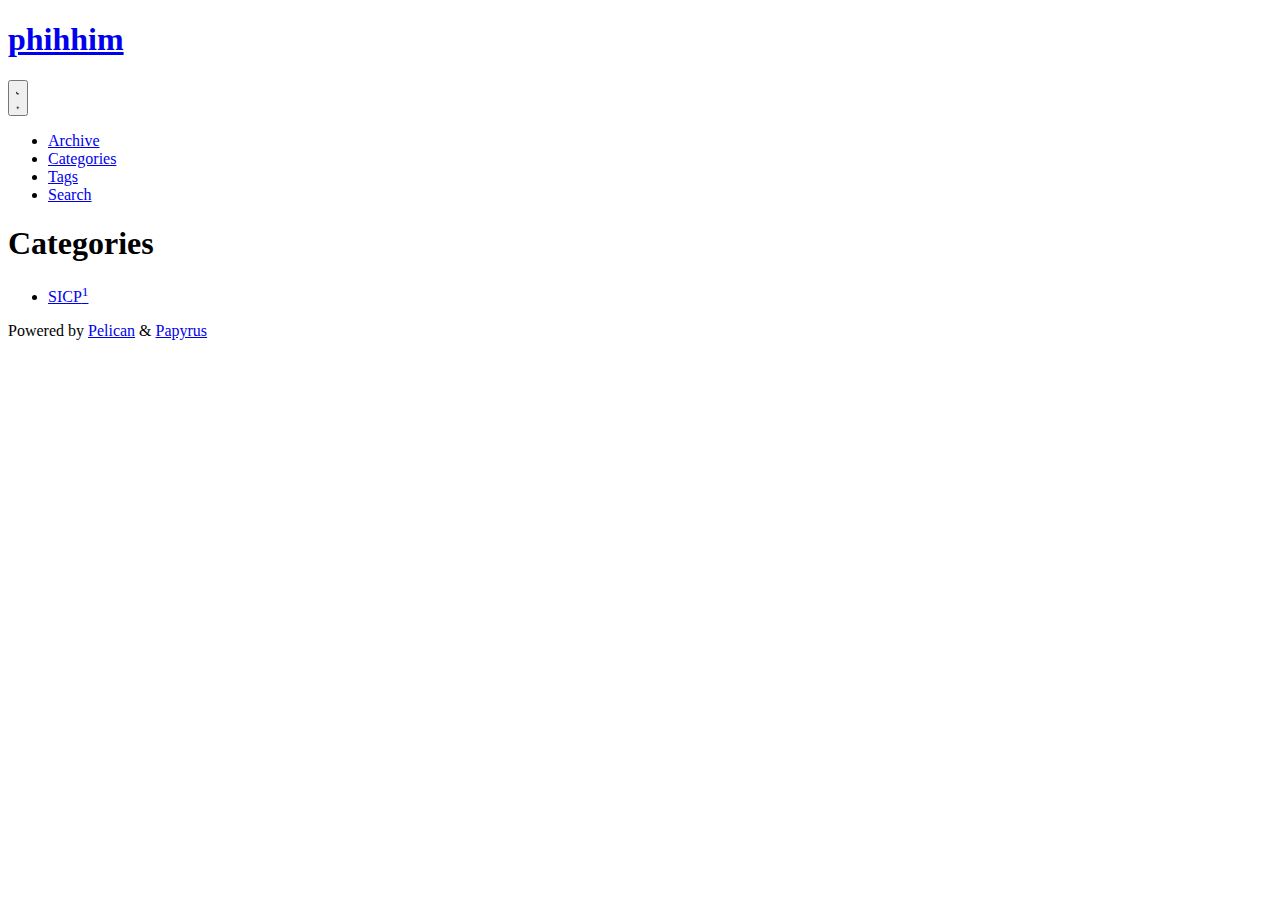
==== output/categories.html @ c107db5b "first" ====
<!DOCTYPE html>
<html lang="en">

<head>
    <meta charset="utf-8" />
    <meta name="viewport" content="width=device-width, initial-scale=1.0" />
    <meta name="generator" content="Pelican" />
    <meta name="description" content="phihhim Blog Posts">
    <title>phihhim | Categories</title>
    <link rel="stylesheet" href="https://cdnjs.cloudflare.com/ajax/libs/font-awesome/5.15.4/css/all.min.css" />
    <link rel="stylesheet" href="https://fonts.googleapis.com/css?family=Roboto+Slab|Ruda" />
    <link rel="stylesheet" type="text/css" href="/theme/css/main.css" />
    <link rel="stylesheet" type="text/css" href="/theme/css/pygment.css" />
    <link rel="shortcut icon" href="/favicon.ico" type="image/x-icon">
    <link rel="stylesheet" href="/theme/css/stork.css">
    <link rel="stylesheet" media="screen and (prefers-color-scheme: dark)"
        href="/theme/css/stork-dark.css">
</head>

<body class="min-h-screen flex flex-col max-w-7xl lg:max-w-none text-zinc-800 bg-neutral-100 
    dark:bg-neutral-900 dark:text-zinc-300 container mx-auto justify-center md:px-3 ">
    <script>
        if (localStorage.getItem('color-theme') === 'dark' || (!('color-theme' in localStorage) && window.matchMedia(
                '(prefers-color-scheme: dark)').matches)) {
            document.documentElement.classList.add('dark');
        } else {
            document.documentElement.classList.remove('dark')
        }
    </script>
    <nav class="sm:flex sm:justify-between xl:ml-32 pl-4 items-center">
        <div class="flex pt-4">
            <h1 class="font-semibold text-2xl"><a href="/">phihhim</a></h1>
            <button id="theme-toggle" type="button" aria-label="Light|Dark"
                class="text-zinc-700 dark:text-zinc-400 rounded-full focus:outline-none text-sm ml-2 p-1">
                <svg id="theme-toggle-dark-icon" class="w-5 h-5 hidden" fill="currentColor" viewBox="0 0 20 20"
                    xmlns="http://www.w3.org/2000/svg">
                    <path d="M17.293 13.293A8 8 0 016.707 2.707a8.001 8.001 0 1010.586 10.586z"></path>
                </svg>
                <svg id="theme-toggle-light-icon" class="w-5 h-5 hidden" fill="currentColor" viewBox="0 0 20 20"
                    xmlns="http://www.w3.org/2000/svg">
                    <path
                        d="M10 2a1 1 0 011 1v1a1 1 0 11-2 0V3a1 1 0 011-1zm4 8a4 4 0 11-8 0 4 4 0 018 0zm-.464 4.95l.707.707a1 1 0 001.414-1.414l-.707-.707a1 1 0 00-1.414 1.414zm2.12-10.607a1 1 0 010 1.414l-.706.707a1 1 0 11-1.414-1.414l.707-.707a1 1 0 011.414 0zM17 11a1 1 0 100-2h-1a1 1 0 100 2h1zm-7 4a1 1 0 011 1v1a1 1 0 11-2 0v-1a1 1 0 011-1zM5.05 6.464A1 1 0 106.465 5.05l-.708-.707a1 1 0 00-1.414 1.414l.707.707zm1.414 8.486l-.707.707a1 1 0 01-1.414-1.414l.707-.707a1 1 0 011.414 1.414zM4 11a1 1 0 100-2H3a1 1 0 000 2h1z"
                        fill-rule="evenodd" clip-rule="evenodd"></path>
                </svg>
            </button>
        </div>
        <ul class="flex flex-wrap lg:mr-24 md:pt-0">
            <li class="mr-4 pt-6"><a  href="/archives.html">Archive</a></li>
            <li class="mr-4 pt-6"><a                     class="border-b-2 border-zinc-800 dark:border-zinc-300"                     href="/categories.html">Categories</a></li>
            <li class="mr-4 pt-6"><a  href="/tags.html">Tags</a></li>
            <li class="mr-4 pt-6"><a  href="/search.html">Search</a></li>
        </ul>
    </nav>
    <div class="flex-grow md:max-w-screen-md md:mx-auto md:w-3/4 px-4">

<div class="mb-12 md:mt-14 text-zinc-800 dark:text-zinc-300">
    <h1 class="font-bold text-4xl my-10">Categories</h1>
    <ul class="flex flex-wrap font-medium">
        <li
            class="bg-zinc-300 dark:bg-neutral-700 text-zinc-800 dark:text-zinc-300 hover:bg-zinc-400 dark:hover:bg-zinc-800 m-2 py-2 px-2 md:px-4 rounded-md transition ease-in active:-translate-y-1 active:scale-110 duration-75">
            <a href="/category/sicp.html">
                SICP<sup class="p-1">1</sup>
            </a>
        </li>
    </ul>
</div>

    </div>
    <footer class="flex w-full text-xs justify-center mt-10 mb-6 text-zinc-600 dark:text-zinc-400">
        <div class="px-4">
            <span></span>Powered by
            <a class="underline" href="https://getpelican.com/">Pelican</a>&nbsp;&
            <a class="underline" href="https://github.com/aleylara/Papyrus">Papyrus</a>
        </div>
    </footer>


    <script>
        let themeToggleDarkIcon = document.getElementById('theme-toggle-dark-icon');
        let themeToggleLightIcon = document.getElementById('theme-toggle-light-icon');
        if (localStorage.getItem('color-theme') === 'dark' || (!('color-theme' in localStorage) && window.matchMedia(
                '(prefers-color-scheme: dark)').matches)) {
            themeToggleLightIcon.classList.remove('hidden');
        } else {
            themeToggleDarkIcon.classList.remove('hidden');
        }
        let themeToggleBtn = document.getElementById('theme-toggle');
        themeToggleBtn.addEventListener('click', function () {
            themeToggleDarkIcon.classList.toggle('hidden');
            themeToggleLightIcon.classList.toggle('hidden');
            if (localStorage.getItem('color-theme')) {
                if (localStorage.getItem('color-theme') === 'light') {
                    document.documentElement.classList.add('dark');
                    localStorage.setItem('color-theme', 'dark');
                } else {
                    document.documentElement.classList.remove('dark');
                    localStorage.setItem('color-theme', 'light');
                }
            } else {
                if (document.documentElement.classList.contains('dark')) {
                    document.documentElement.classList.remove('dark');
                    localStorage.setItem('color-theme', 'light');
                } else {
                    document.documentElement.classList.add('dark');
                    localStorage.setItem('color-theme', 'dark');
                }
            }
        });
    </script>
</body>

</html>
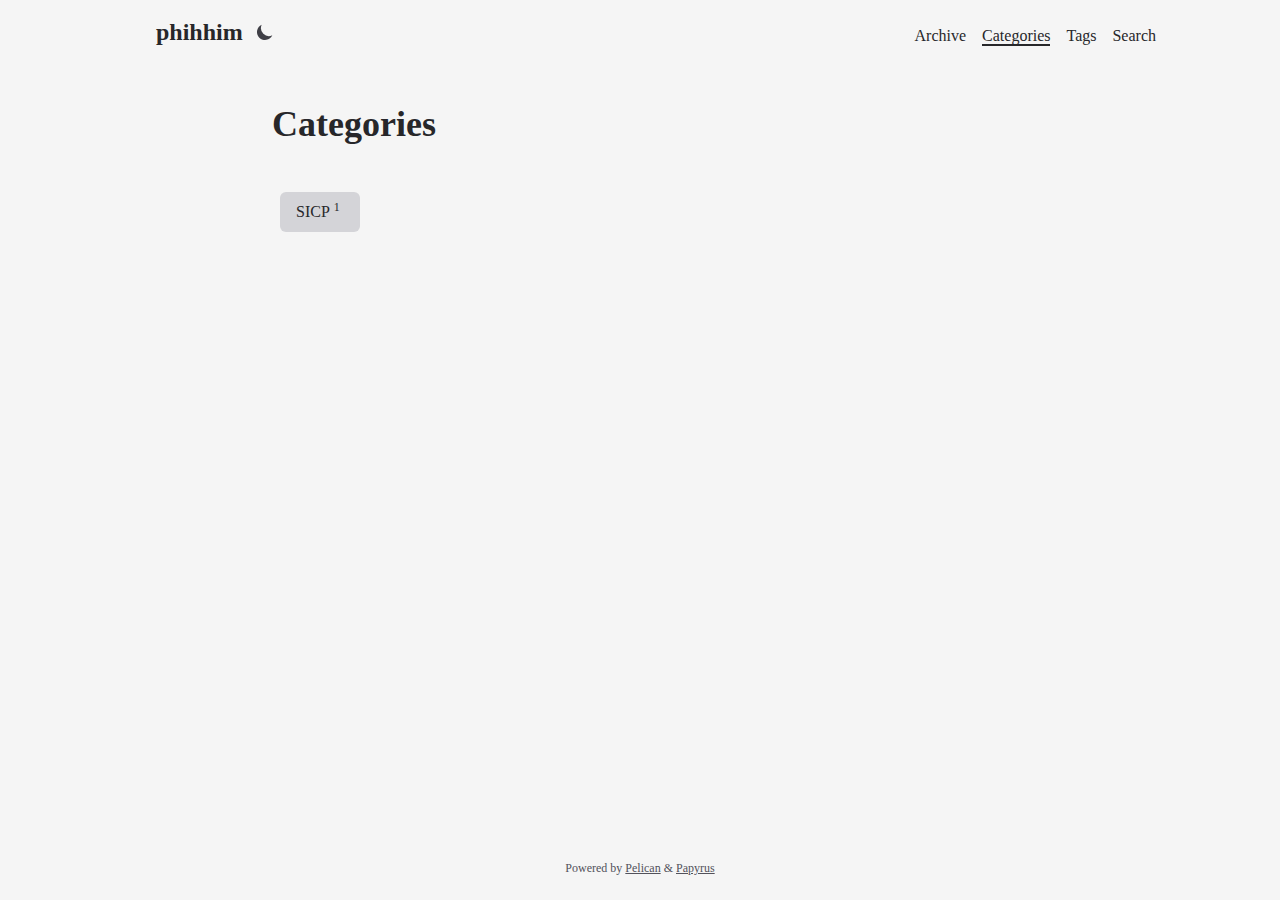
==== commit c46433a2: "first" ====
--- a/output/categories.html
+++ b/output/categories.html
@@ -9,12 +9,12 @@
     <title>phihhim | Categories</title>
     <link rel="stylesheet" href="https://cdnjs.cloudflare.com/ajax/libs/font-awesome/5.15.4/css/all.min.css" />
     <link rel="stylesheet" href="https://fonts.googleapis.com/css?family=Roboto+Slab|Ruda" />
-    <link rel="stylesheet" type="text/css" href="/theme/css/main.css" />
-    <link rel="stylesheet" type="text/css" href="/theme/css/pygment.css" />
-    <link rel="shortcut icon" href="/favicon.ico" type="image/x-icon">
-    <link rel="stylesheet" href="/theme/css/stork.css">
+    <link rel="stylesheet" type="text/css" href="https://phihhim.github.io/theme/css/main.css" />
+    <link rel="stylesheet" type="text/css" href="https://phihhim.github.io/theme/css/pygment.css" />
+    <link rel="shortcut icon" href="https://phihhim.github.io/favicon.ico" type="image/x-icon">
+    <link rel="stylesheet" href="https://phihhim.github.io/theme/css/stork.css">
     <link rel="stylesheet" media="screen and (prefers-color-scheme: dark)"
-        href="/theme/css/stork-dark.css">
+        href="https://phihhim.github.io/theme/css/stork-dark.css">
 </head>
 
 <body class="min-h-screen flex flex-col max-w-7xl lg:max-w-none text-zinc-800 bg-neutral-100 
@@ -29,7 +29,7 @@
     </script>
     <nav class="sm:flex sm:justify-between xl:ml-32 pl-4 items-center">
         <div class="flex pt-4">
-            <h1 class="font-semibold text-2xl"><a href="/">phihhim</a></h1>
+            <h1 class="font-semibold text-2xl"><a href="https://phihhim.github.io/">phihhim</a></h1>
             <button id="theme-toggle" type="button" aria-label="Light|Dark"
                 class="text-zinc-700 dark:text-zinc-400 rounded-full focus:outline-none text-sm ml-2 p-1">
                 <svg id="theme-toggle-dark-icon" class="w-5 h-5 hidden" fill="currentColor" viewBox="0 0 20 20"
@@ -45,10 +45,10 @@
             </button>
         </div>
         <ul class="flex flex-wrap lg:mr-24 md:pt-0">
-            <li class="mr-4 pt-6"><a  href="/archives.html">Archive</a></li>
-            <li class="mr-4 pt-6"><a                     class="border-b-2 border-zinc-800 dark:border-zinc-300"                     href="/categories.html">Categories</a></li>
-            <li class="mr-4 pt-6"><a  href="/tags.html">Tags</a></li>
-            <li class="mr-4 pt-6"><a  href="/search.html">Search</a></li>
+            <li class="mr-4 pt-6"><a  href="https://phihhim.github.io/archives.html">Archive</a></li>
+            <li class="mr-4 pt-6"><a                     class="border-b-2 border-zinc-800 dark:border-zinc-300"                     href="https://phihhim.github.io/categories.html">Categories</a></li>
+            <li class="mr-4 pt-6"><a  href="https://phihhim.github.io/tags.html">Tags</a></li>
+            <li class="mr-4 pt-6"><a  href="https://phihhim.github.io/search.html">Search</a></li>
         </ul>
     </nav>
     <div class="flex-grow md:max-w-screen-md md:mx-auto md:w-3/4 px-4">
@@ -58,7 +58,7 @@
     <ul class="flex flex-wrap font-medium">
         <li
             class="bg-zinc-300 dark:bg-neutral-700 text-zinc-800 dark:text-zinc-300 hover:bg-zinc-400 dark:hover:bg-zinc-800 m-2 py-2 px-2 md:px-4 rounded-md transition ease-in active:-translate-y-1 active:scale-110 duration-75">
-            <a href="/category/sicp.html">
+            <a href="https://phihhim.github.io/category/sicp.html">
                 SICP<sup class="p-1">1</sup>
             </a>
         </li>
